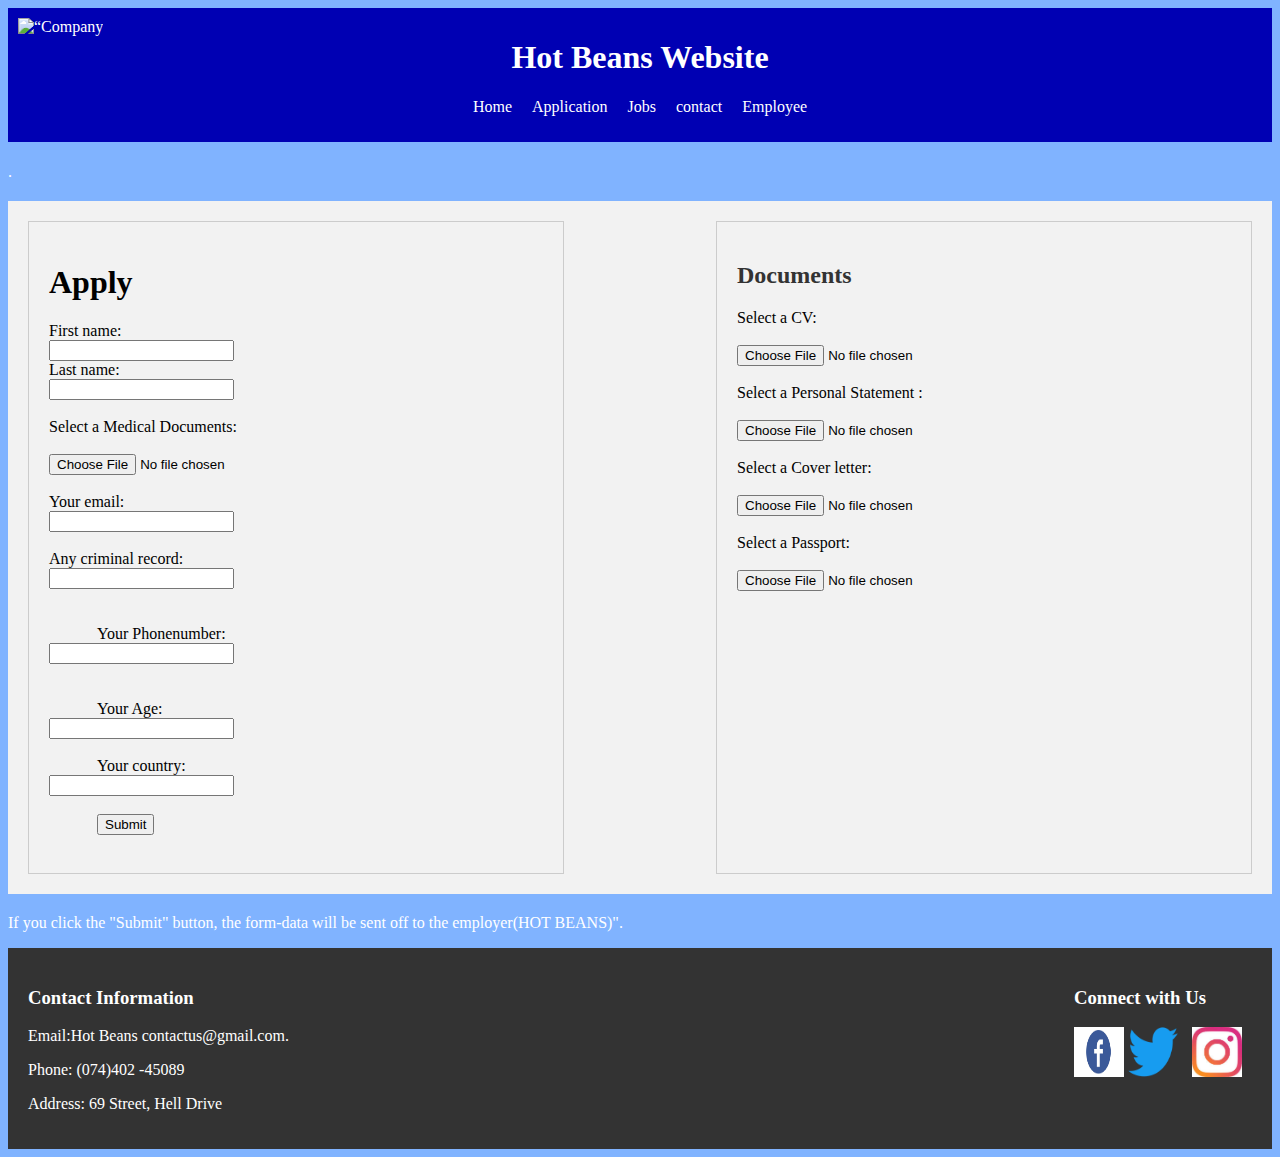
==== Applications.html @ 28b685d2 "Add files via upload" ====
<!DOCTYPE html>
<html lang="en">
<head>
<meta charset="UTF-8">
<meta name="viewport" content="width=device-width,intial- scale=1.0">
<Title>Application</title>
<link rel="Stylesheet" href="./Stylesheet.css"/>

</head>
<body>
<header>
<div style="float: left;">
<img src="Hot beans logo.JPG"
alt=“Company Logo"
style="width: 100px; height: 100px;">
</div>

<h1> Hot Beans Website </h1>
<nav>
<ul>
    <li><a href="index.html">Home</a></li>
     <li><a href="Applications.html">Application</a></li>
     <li><a href="Jobs.html">Jobs</a></li>
     <li><a href="contact.html">contact</a></li>
	 <li><a href="Employee.html">Employee</a></li>
    </ul>
    </nav>
</header>



<h1></h1>
<p>  .</p>
<h2> </h2>

</iframe>


</body>
 <main class="flex-container">
  

<section class="flex-item">
      <h1>Apply</h1>
     <form action ="https://formspree.io/f/mgegdzja"
  method="POST">
<label for="fname">First name:</label></br>
  <input type="text" id="fname" name="fname" value=""></br>
  <label for="lname">Last name:</label></br>
  <input type="text" id="lname" name="lname" value=""></br></br>
  <label for="myfile">Select a Medical Documents:</label></br></br>
  <input type="file" id="myfile" name="myfile"> </br></br>
  <label>
  Your email:</br>
  <input type="email" name="email"></br></br>
  </label>
  <label>
   Any criminal record:</br>
    <input type="criminal record" name="criminal record"></br></br>
      </br>
      Your Phonenumber:</br>
    <input type="Phone number" name="phonenumber"></br></br>
      </br>
      Your Age:</br>
    <input type="Age" name="Age"></br>
      </br>
      Your country:</br>
    <input type="Country" name="Counrty"></br></br>
      <input type="submit" value="Submit">
  </label></br>
  <!-- your other form fields go here -->
 
</form>     
      </section>
   
      
      
      <section class="flex-item">
      <h2>Documents</h2>
      <p><label for="myfile">Select a CV:</label></br></br>
  <input type="file" id="myfile" name="myfile"> </br></br>
  <label for="myfile">Select a Personal Statement :</label></br></br>
  <input type="file" id="myfile" name="myfile"> </br></br>
  <label for="myfile">Select a Cover letter:</label></br></br>
  <input type="file" id="myfile" name="myfile"> </br></br>
  <label for="myfile">Select a Passport:</label></br></br>
  <input type="file" id="myfile" name="myfile"> </br></br></p>
    </section>
  </main>
  <main>
 
  <html>
<body>

<h2></h2>

<p>If you click the "Submit" button, the form-data will be sent off to the employer(HOT BEANS)".</p>

</body>
</html>

  </main>



 <footer>
    <div class="footer-content">
      <div class="footer-info">
        <h3>Contact Information</h3>
        <p>Email:Hot Beans contactus@gmail.com.</p>
        <p>Phone: (074)402 -45089</p>
        <p>Address: 69 Street, Hell Drive </p>
      </div>
      <div class="social-media">
        <h3>Connect with Us</h3>
         <a href="https://facebook.com"> <class="social-icon"><img src="facebook-icon.jpg" alt="Facebook"style="width: 50px; height: 50px;"></a>
        <a href="https://twitter.com" class="social-icon"><img src="twitter-icon.png" alt="Twitter"style="width: 50px; height: 50px;"></a>
        <a href="https://Instagram.com" class="social-icon"><img src="instagram-icon.jpg"style="width: 50px; height: 50px;"></a>
      </div>
    </div>
---- Stylesheet.css ----
html{ background:#80b3ff;}
p{
color:#fff;
font-family: 'Comic sans MC',cursive;
}

/*HEADER WITH NAVIGATION*/

header {
  background-color: #0000b3;
  color: #fff;
  text-align:center;
  padding: 10px;
}

nav ul {
  list-style: none;
  padding: 0;
  display: flex;
  justify-content: center
}
nav li {
  margin: 0 10px;
}

nav a {
  text-decoration: none;
  color: #fff;
}
/*FOOTER*/
footer {
  background-color: #333;
  color: #fff;
  padding: 20px;
}

.footer-content {
  display: flex;
 justify-content: space-between;
}

.footer-info,
 
}

.social-media {
  flex: 1;
  color: #FFFFFF;
}

.social-icon {
  margin-right: 10px;
}
/* FLEXBOX */
/* Apply Flexbox to the main container */
.flex-container {
  display: flex;
  justify-content: space-between;
  background-color: #f2f2f2;
  padding: 20px;
}

/* Style each flex item (section) */
.flex-item {
  flex: 1;
  padding: 20px;
  border: 1px solid #ccc;
  box-sizing: border-box;
}

/* Style the heading and paragraph inside each section */
.flex-item h2 {
  color: #333;
}

.flex-item p {
  color: black;
}
/* FLEXBOX */
/* Apply Flexbox to the main container */
.flex-container {
  display: flex;
  justify-content: space-between;
  background-color: #f2f2f2;
  padding: 20px;
}

/* Style each flex item (section) */
.flex-item {
  flex: 1;
  padding: 20px;
  border: 1px solid #ccc;
  box-sizing: border-box;
}

/* Style the heading and paragraph inside each section */
.flex-item h2 {
  color: #333;
}

.flex-item p {
  color: black;
}
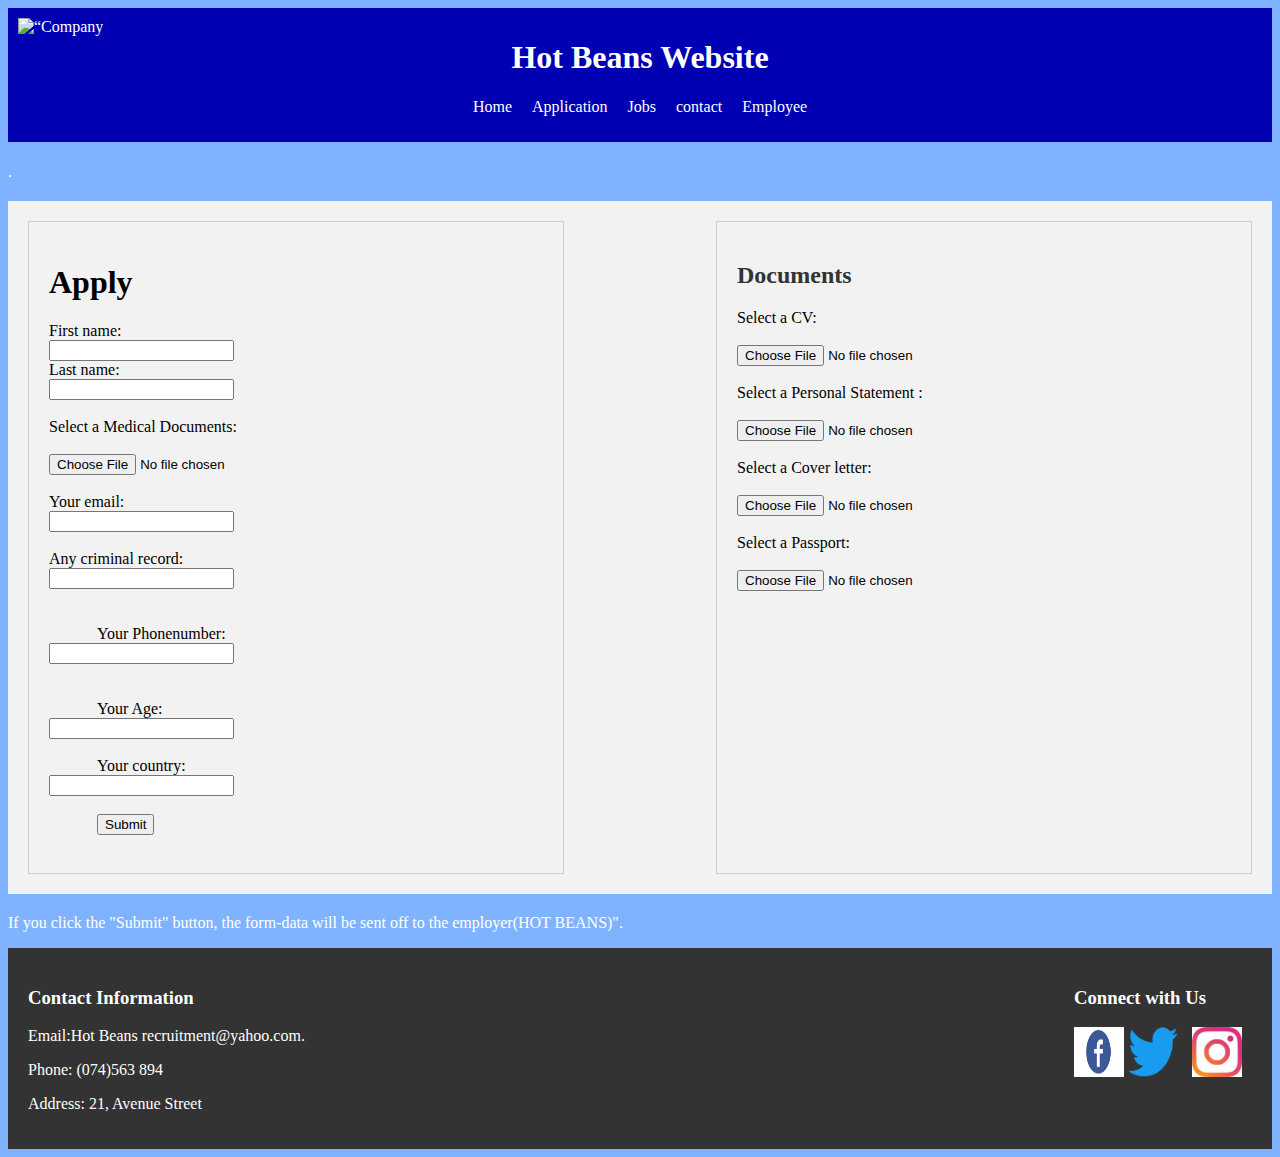
==== commit 81a2ab4e: "Applications.html" ====
--- a/Applications.html
+++ b/Applications.html
@@ -106,10 +106,10 @@
  <footer>
     <div class="footer-content">
       <div class="footer-info">
-        <h3>Contact Information</h3>
-        <p>Email:Hot Beans contactus@gmail.com.</p>
-        <p>Phone: (074)402 -45089</p>
-        <p>Address: 69 Street, Hell Drive </p>
+          <h3>Contact Information</h3>
+        <p>Email:Hot Beans recruitment@yahoo.com.</p>
+        <p>Phone: (074)563 894</p>
+        <p>Address: 21, Avenue Street </p>
       </div>
       <div class="social-media">
         <h3>Connect with Us</h3>
@@ -117,4 +117,4 @@
         <a href="https://twitter.com" class="social-icon"><img src="twitter-icon.png" alt="Twitter"style="width: 50px; height: 50px;"></a>
         <a href="https://Instagram.com" class="social-icon"><img src="instagram-icon.jpg"style="width: 50px; height: 50px;"></a>
       </div>
-    </div>+    </div>
